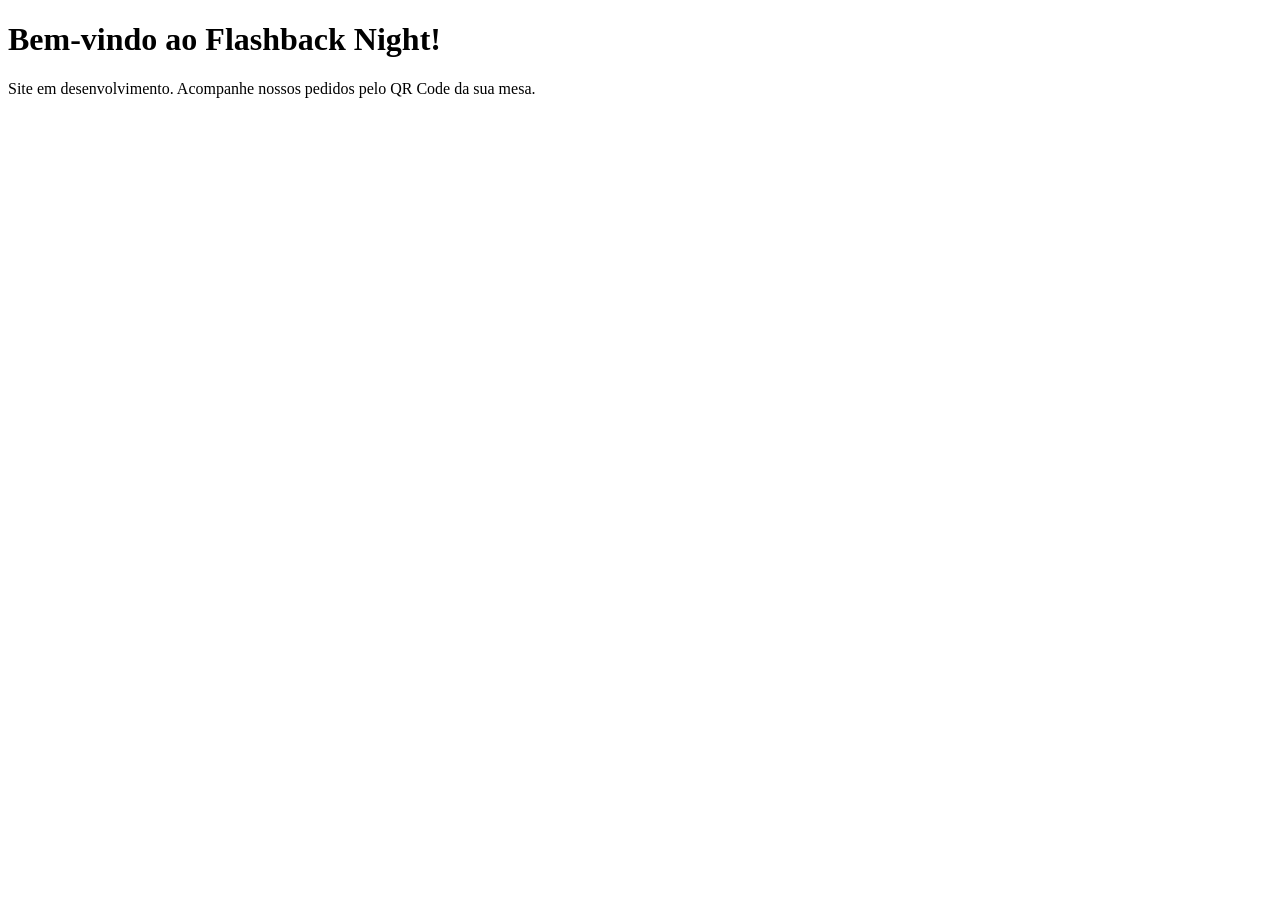
==== index.html @ 6e58532d "Add files via upload" ====
<!DOCTYPE html>
<html lang="pt-br">
<head>
    <meta charset="UTF-8">
    <meta name="viewport" content="width=device-width, initial-scale=1.0">
    <title>Flashback Night</title>
</head>
<body>
    <h1>Bem-vindo ao Flashback Night!</h1>
    <p>Site em desenvolvimento. Acompanhe nossos pedidos pelo QR Code da sua mesa.</p>
</body>
</html>
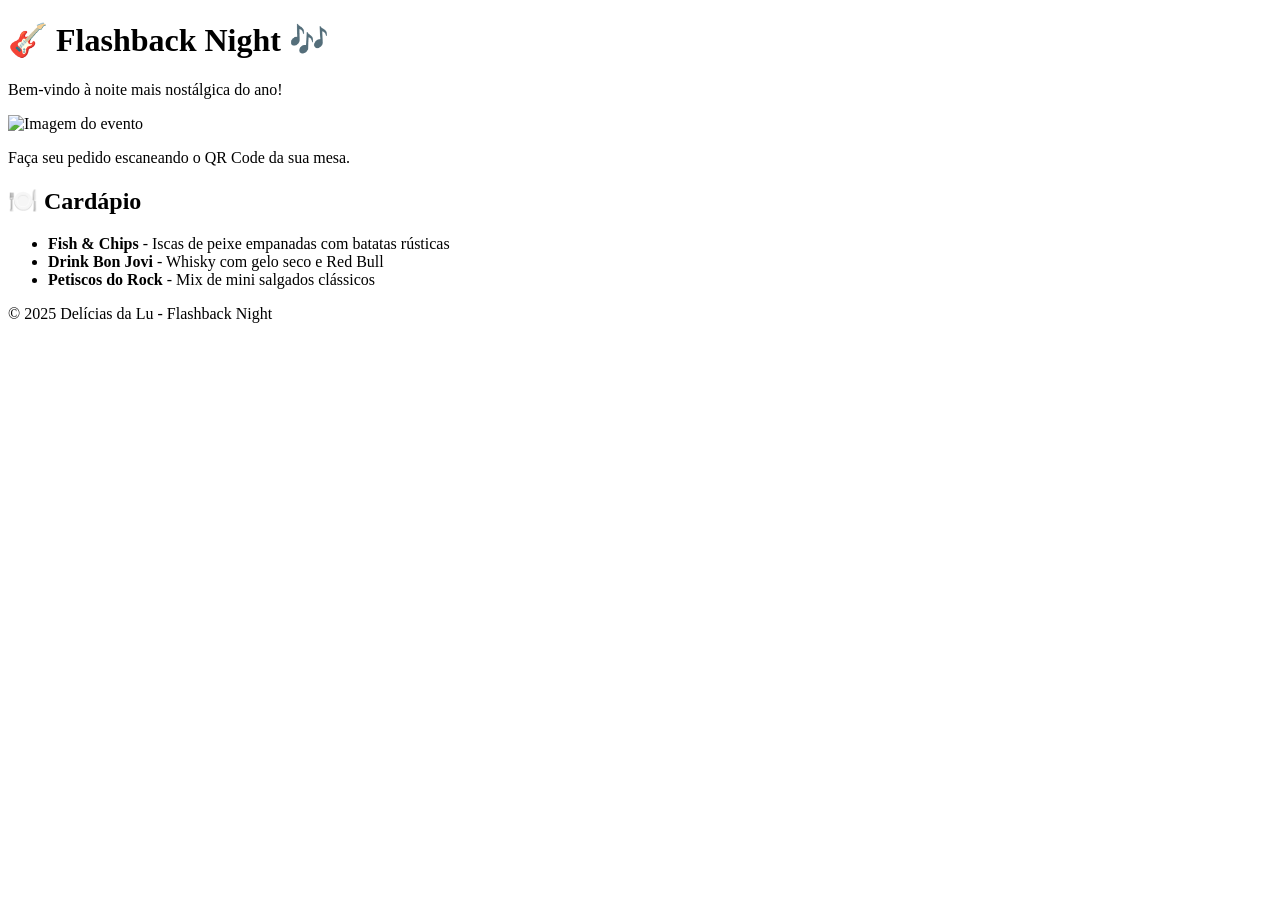
==== commit 538045df: "Update index.html" ====
--- a/index.html
+++ b/index.html
@@ -1,13 +1,33 @@
-
 <!DOCTYPE html>
 <html lang="pt-br">
-<head>
-    <meta charset="UTF-8">
-    <meta name="viewport" content="width=device-width, initial-scale=1.0">
+  <head>
+    <meta charset="UTF-8" />
+    <meta name="viewport" content="width=device-width, initial-scale=1.0" />
     <title>Flashback Night</title>
-</head>
-<body>
-    <h1>Bem-vindo ao Flashback Night!</h1>
-    <p>Site em desenvolvimento. Acompanhe nossos pedidos pelo QR Code da sua mesa.</p>
-</body>
+    <link rel="stylesheet" href="estilo.css" />
+  </head>
+  <body>
+    <header>
+      <h1>🎸 Flashback Night 🎶</h1>
+      <p>Bem-vindo à noite mais nostálgica do ano!</p>
+    </header>
+
+    <section class="intro">
+      <img src="https://via.placeholder.com/800x400?text=Flashback+Night" alt="Imagem do evento">
+      <p>Faça seu pedido escaneando o QR Code da sua mesa.</p>
+    </section>
+
+    <section class="cardapio">
+      <h2>🍽️ Cardápio</h2>
+      <ul>
+        <li><strong>Fish & Chips</strong> - Iscas de peixe empanadas com batatas rústicas</li>
+        <li><strong>Drink Bon Jovi</strong> - Whisky com gelo seco e Red Bull</li>
+        <li><strong>Petiscos do Rock</strong> - Mix de mini salgados clássicos</li>
+      </ul>
+    </section>
+
+    <footer>
+      <p>&copy; 2025 Delícias da Lu - Flashback Night</p>
+    </footer>
+  </body>
 </html>
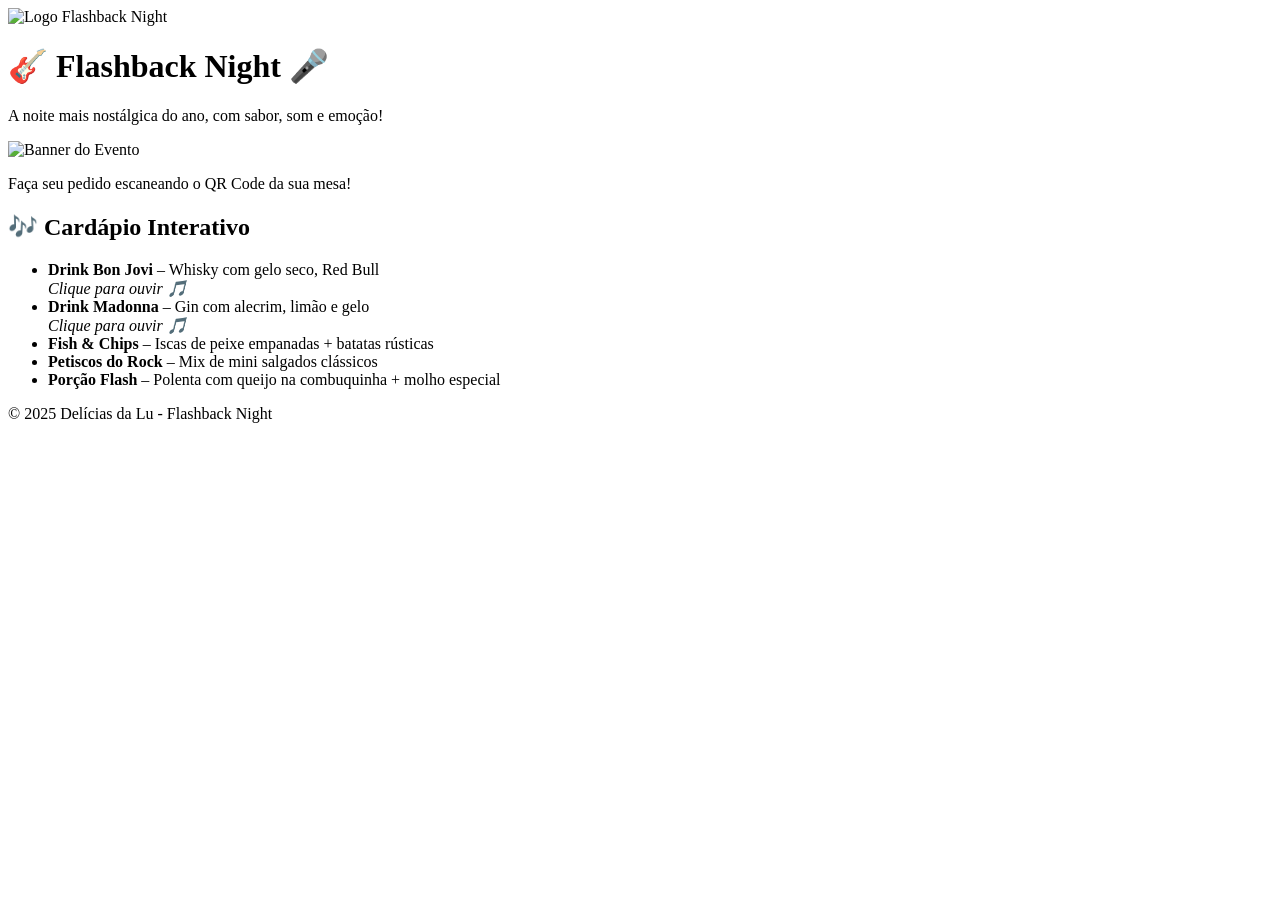
==== commit 4bb79307: "Update index.html" ====
--- a/index.html
+++ b/index.html
@@ -1,33 +1,58 @@
 <!DOCTYPE html>
 <html lang="pt-br">
-  <head>
-    <meta charset="UTF-8" />
-    <meta name="viewport" content="width=device-width, initial-scale=1.0" />
-    <title>Flashback Night</title>
-    <link rel="stylesheet" href="estilo.css" />
-  </head>
-  <body>
-    <header>
-      <h1>🎸 Flashback Night 🎶</h1>
-      <p>Bem-vindo à noite mais nostálgica do ano!</p>
-    </header>
+<head>
+  <meta charset="UTF-8">
+  <meta name="viewport" content="width=device-width, initial-scale=1.0">
+  <title>Flashback Night</title>
+  <link rel="stylesheet" href="estilo.css">
+</head>
+<body>
+  <header class="topo">
+    <img src="https://raw.githubusercontent.com/Nycholle/flashback-night/main/FLASHBACK%20DO%20SITE/logo.png" alt="Logo Flashback Night" class="logo">
+    <h1>🎸 Flashback Night 🎤</h1>
+    <p class="slogan">A noite mais nostálgica do ano, com sabor, som e emoção!</p>
+  </header>
 
-    <section class="intro">
-      <img src="https://via.placeholder.com/800x400?text=Flashback+Night" alt="Imagem do evento">
-      <p>Faça seu pedido escaneando o QR Code da sua mesa.</p>
-    </section>
+  <section class="intro">
+    <img src="https://raw.githubusercontent.com/Nycholle/flashback-night/main/FLASHBACK%20DO%20SITE/banner.png" alt="Banner do Evento" class="banner">
+    <p class="texto-intro">Faça seu pedido escaneando o QR Code da sua mesa!</p>
+  </section>
 
-    <section class="cardapio">
-      <h2>🍽️ Cardápio</h2>
-      <ul>
-        <li><strong>Fish & Chips</strong> - Iscas de peixe empanadas com batatas rústicas</li>
-        <li><strong>Drink Bon Jovi</strong> - Whisky com gelo seco e Red Bull</li>
-        <li><strong>Petiscos do Rock</strong> - Mix de mini salgados clássicos</li>
-      </ul>
-    </section>
+  <section class="cardapio">
+    <h2>🎶 Cardápio Interativo</h2>
+    <ul>
+      <li class="item-drink" data-som="bonjovi.mp3">
+        <strong>Drink Bon Jovi</strong> – Whisky com gelo seco, Red Bull<br>
+        <em>Clique para ouvir 🎵</em>
+      </li>
+      <li class="item-drink" data-som="madonna.mp3">
+        <strong>Drink Madonna</strong> – Gin com alecrim, limão e gelo<br>
+        <em>Clique para ouvir 🎵</em>
+      </li>
+      <li>
+        <strong>Fish & Chips</strong> – Iscas de peixe empanadas + batatas rústicas
+      </li>
+      <li>
+        <strong>Petiscos do Rock</strong> – Mix de mini salgados clássicos
+      </li>
+      <li>
+        <strong>Porção Flash</strong> – Polenta com queijo na combuquinha + molho especial
+      </li>
+    </ul>
+  </section>
 
-    <footer>
-      <p>&copy; 2025 Delícias da Lu - Flashback Night</p>
-    </footer>
-  </body>
+  <footer>
+    <p>© 2025 Delícias da Lu - Flashback Night</p>
+  </footer>
+
+  <script>
+    // Efeito de som nos drinks
+    document.querySelectorAll(".item-drink").forEach(item => {
+      item.addEventListener("mouseenter", () => {
+        const audio = new Audio(item.getAttribute("data-som"));
+        audio.play();
+      });
+    });
+  </script>
+</body>
 </html>
